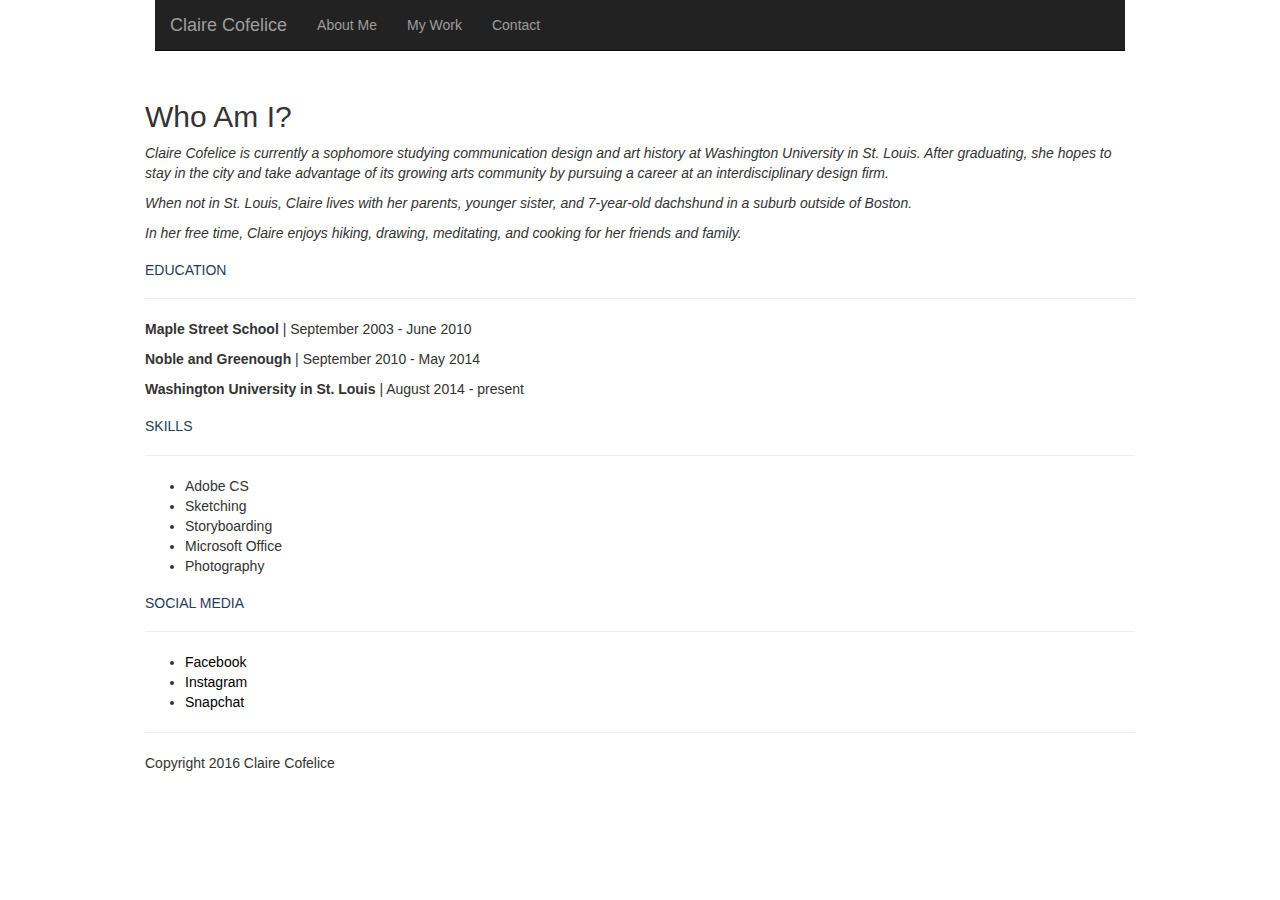
==== about.html @ 8c757a36 "First Draft" ====
<!DOCTYPE html>
<html lang="en-us">
  <head>
    <meta charset="UTF-8">
    <title>Claire Cofelice | About Me</title>
    <meta name="viewport" content="width=device-width, initial-scale=1">
    <link rel="stylesheet" type="text/css" href="stylesheets/normalize.css" media="screen">
    <link href='https://fonts.googleapis.com/css?family=Raleway:400,700' rel='stylesheet' type='text/css'>
    <link href="css/bootstrap.min.css" rel="stylesheet">
  </head>
  <body>
    <div class="container">

      <nav class="navbar navbar-inverse navbar-fixed-top">
        <div class="container">
          <div class="navbar-header">
            <button type="button" class="navbar-toggle collapsed" data-toggle="collapse" data-target="#navbar" aria-expanded="false" aria-controls="navbar">
              <span class="sr-only">Toggle navigation</span>
              <span class="icon-bar"></span>
              <span class="icon-bar"></span>
              <span class="icon-bar"></span>
            </button>
            <a class="navbar-brand" href="index.html">Claire Cofelice</a>
          </div>
          <div id="navbar" class="navbar-collapse collapse">
            <ul class="nav navbar-nav">
              <li><a href="about.html">About Me</a></li>
              <li><a href="work.html">My Work</a></li>
              <li><a href="mailto:claire.cofelice@wustl.edu" class="button">Contact</a></li>
            </ul>
          </div><!--/.navbar-collapse -->
        </div>
      </nav>

<section class = "about">
<h2 class="project-tagline">Who Am I?</h2>
<p><i>Claire Cofelice is currently a sophomore studying communication design and
art history at Washington University in St. Louis. After graduating, she hopes to
stay in the city and take advantage of its growing arts community by pursuing a career
at an interdisciplinary design firm.</i></p>

<p><i>When not in St. Louis, Claire lives with her parents, younger sister, and 7-year-old
  dachshund in a suburb outside of Boston.</i></p>

<p><i>In her free time, Claire enjoys hiking, drawing, meditating, and cooking
  for her friends and family.</i></p>

</section>

<section class="main-content">

<h3>Education</h3>
<hr>
<p><b>Maple Street School</b> | September 2003 - June 2010 </p>
<p><b>Noble and Greenough</b> | September 2010 - May 2014 </p>
<p><b>Washington University in St. Louis</b> | August 2014 - present</p>

<h3>Skills</h3>
<hr>
<ul>
  <li>Adobe CS</li>
  <li>Sketching</li>
  <li>Storyboarding</li>
  <li>Microsoft Office</li>
  <li>Photography</li>
</ul>

<h3> Social Media </h3>
<hr>
<ul>
  <li><a href="http://www.facebook.com/claire.cofelice">Facebook</a></li>
  <li><a href="http://www.instagram.com/clairecofelice">Instagram</a></li>
  <li><a href="snapchat://?u=czc966">Snapchat</a></li>
</section>

<footer class="site-footer">
<hr>
<p>Copyright 2016 Claire Cofelice</p>
</footer>


    </div>
  </body>
</html>
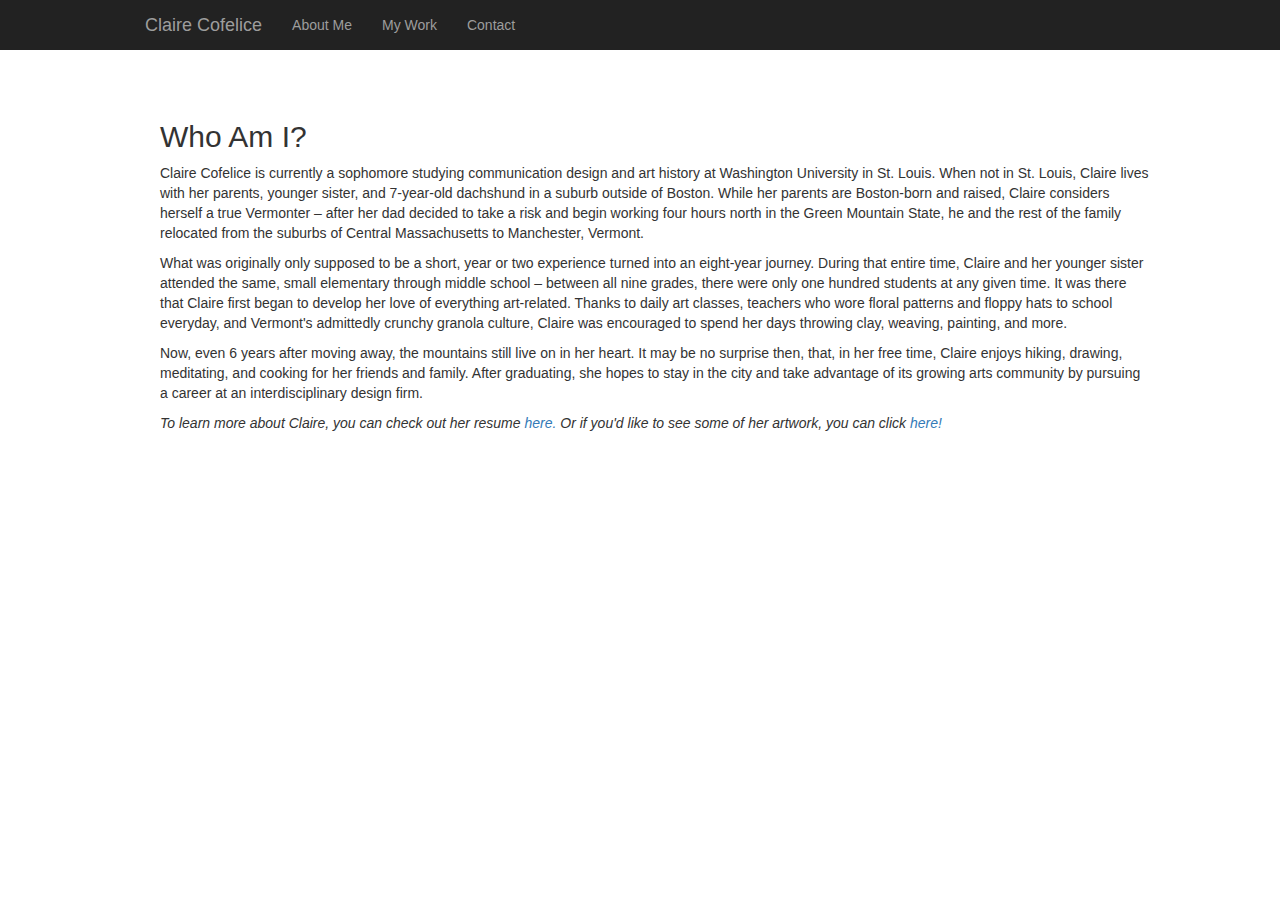
==== commit 078739a6: "Post Jury" ====
--- a/about.html
+++ b/about.html
@@ -34,50 +34,35 @@
       </nav>
 
 <section class = "about">
-<h2 class="project-tagline">Who Am I?</h2>
-<p><i>Claire Cofelice is currently a sophomore studying communication design and
-art history at Washington University in St. Louis. After graduating, she hopes to
-stay in the city and take advantage of its growing arts community by pursuing a career
-at an interdisciplinary design firm.</i></p>
 
-<p><i>When not in St. Louis, Claire lives with her parents, younger sister, and 7-year-old
-  dachshund in a suburb outside of Boston.</i></p>
+<div class="container">
+  <h2 class="project-tagline">Who Am I?</h2>
 
-<p><i>In her free time, Claire enjoys hiking, drawing, meditating, and cooking
-  for her friends and family.</i></p>
+  <div class="row">
+    <div class="col-xs-12">
+      <p>Claire Cofelice is currently a sophomore studying communication design and
+        art history at Washington University in St. Louis. When not in St. Louis, Claire lives with her parents, younger sister, and 7-year-old
+        dachshund in a suburb outside of Boston. While her parents are Boston-born and raised, Claire considers herself a true Vermonter –
+        after her dad decided to take a risk and begin working four hours north in the Green Mountain State, he and the rest of the family
+        relocated from the suburbs of Central Massachusetts to Manchester, Vermont.</p>
+      </div>
+    <div class="col-xs-12">
+      <p>What was originally only supposed to be a short, year or two experience turned into an eight-year journey. During that entire time,
+        Claire and her younger sister attended the same, small elementary through middle school – between all nine grades, there were only one hundred students
+        at any given time. It was there that Claire first began to develop her love of everything art-related. Thanks to daily art classes, teachers who
+        wore floral patterns and floppy hats to school everyday, and Vermont's admittedly crunchy granola culture, Claire was encouraged to spend her days
+        throwing clay, weaving, painting, and more.</p>
+    </div>
+    <div class="col-xs-12">
+        <p>Now, even 6 years after moving away, the mountains still live on in her heart. It may be no surprise then, that, in her free time, Claire enjoys hiking, drawing, meditating, and cooking
+          for her friends and family. After graduating, she hopes to stay in the city and take advantage of its growing arts community by pursuing a career
+          at an interdisciplinary design firm.</p>
+      </div>
 
 </section>
 
-<section class="main-content">
-
-<h3>Education</h3>
-<hr>
-<p><b>Maple Street School</b> | September 2003 - June 2010 </p>
-<p><b>Noble and Greenough</b> | September 2010 - May 2014 </p>
-<p><b>Washington University in St. Louis</b> | August 2014 - present</p>
-
-<h3>Skills</h3>
-<hr>
-<ul>
-  <li>Adobe CS</li>
-  <li>Sketching</li>
-  <li>Storyboarding</li>
-  <li>Microsoft Office</li>
-  <li>Photography</li>
-</ul>
-
-<h3> Social Media </h3>
-<hr>
-<ul>
-  <li><a href="http://www.facebook.com/claire.cofelice">Facebook</a></li>
-  <li><a href="http://www.instagram.com/clairecofelice">Instagram</a></li>
-  <li><a href="snapchat://?u=czc966">Snapchat</a></li>
-</section>
-
-<footer class="site-footer">
-<hr>
-<p>Copyright 2016 Claire Cofelice</p>
-</footer>
+  <div class="col-xs-12"
+<p><i>To learn more about Claire, you can check out her resume <a href="resume.html">here.</a> Or if you'd like to see some of her artwork, you can click <a href=work.html>here!</a>
 
 
     </div>
